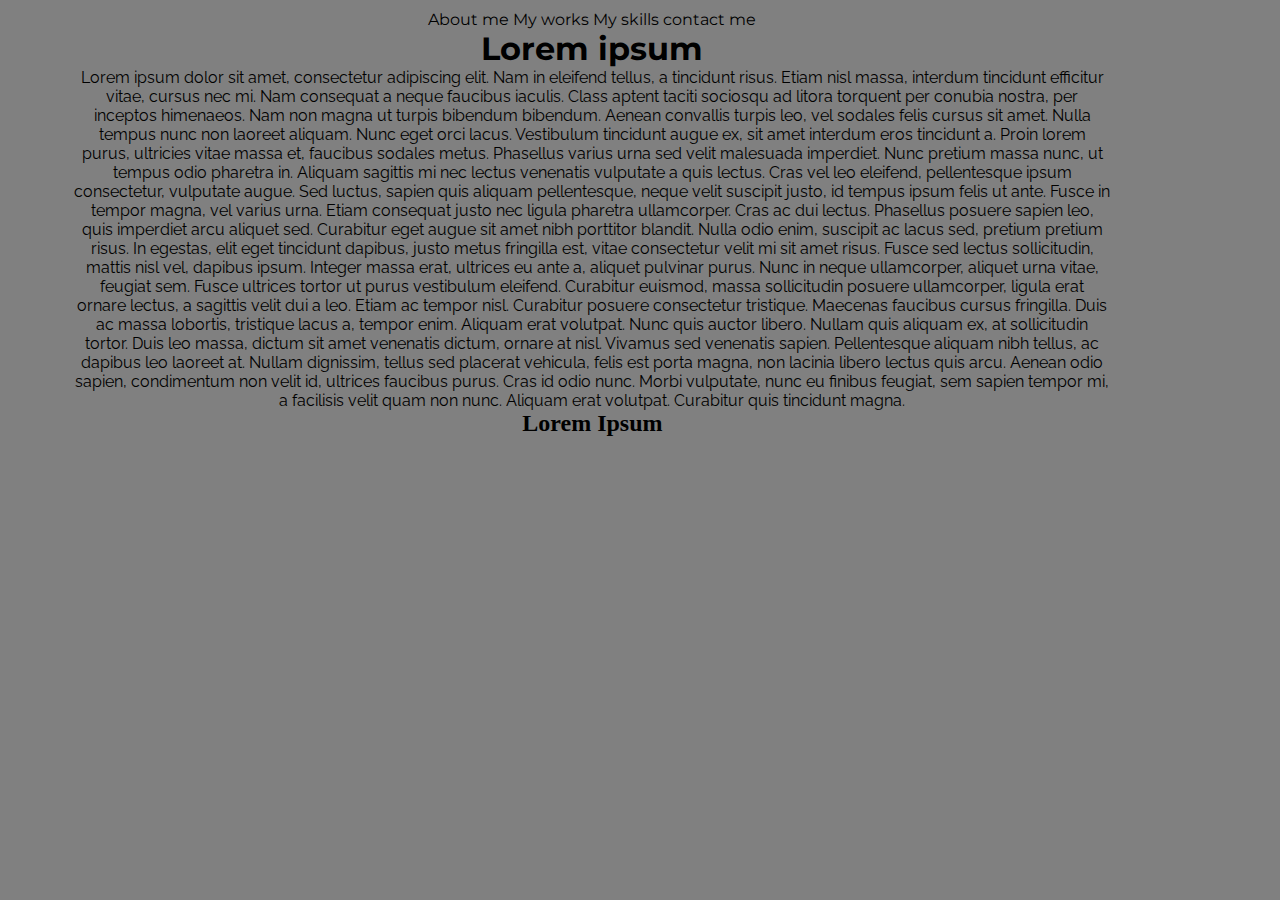
==== personalSite/index.html @ 4094cfce "first commit" ====
<html>
	<head>
		<link  href='#' rel ='icon' type='image/png'>
		<meta name = 'author' content='Joe Morrello'>
		<meta name='geo.region' content='Us-NY'>
		<meta name='geo.placename' content='New York'>
		<meta name="keywords" content="Computer Engineer, Developer,New York,New Jersey,East Coast, Job, application, Resume, HTML, CSS, Java, Android, C, C++, Coding, Programmer, Development, git, vim, emacs, Eclipse, Android Studio">
		<meta name="viewport" content="width=device-width, initial-scale=1.0">
		<link href= 'css/mainStyleSheet.css' rel='stylesheet'>
		<link href="https://fonts.googleapis.com/css?family=Montserrat|Raleway" rel="stylesheet">
	</head>
	<body>
		<div id ='wrap'>
			<div id='header'>
			<!--navigation, logo and everything that will be across all webpages and layouts -->
			<!--THINGS THAT NEED TO BE ADDED:

				LOGO
				PAGE LINKS
				NAVIGATION STYLING(MOBILE FIRST)
				CSS ANIMATIONS
			-->

				<nav class='pageNavigation'>
					<ul class='navigationLinks'>
						<li class='pageLinks'><a href='#'>About me</a></li>
						<li class='pageLinks'><a href='#'>My works</a></li>
						<li class='pageLinks'><a href='#'>My skills</a></li>
						<li class='pageLinks'><a href='#'>contact me</a></li>
					</ul>
				</nav>
			</div>
			<div id='main'>
			<h1>Lorem ipsum</h1>
			<p>
			Lorem ipsum dolor sit amet, consectetur adipiscing elit. Nam in eleifend tellus, a tincidunt risus. Etiam nisl massa, interdum tincidunt efficitur vitae, cursus nec mi. Nam consequat a neque faucibus iaculis. Class aptent taciti sociosqu ad litora torquent per conubia nostra, per inceptos himenaeos. Nam non magna ut turpis bibendum bibendum. Aenean convallis turpis leo, vel sodales felis cursus sit amet. Nulla tempus nunc non laoreet aliquam. Nunc eget orci lacus. Vestibulum tincidunt augue ex, sit amet interdum eros tincidunt a. Proin lorem purus, ultricies vitae massa et, faucibus sodales metus. Phasellus varius urna sed velit malesuada imperdiet. Nunc pretium massa nunc, ut tempus odio pharetra in. Aliquam sagittis mi nec lectus venenatis vulputate a quis lectus. Cras vel leo eleifend, pellentesque ipsum consectetur, vulputate augue.

Sed luctus, sapien quis aliquam pellentesque, neque velit suscipit justo, id tempus ipsum felis ut ante. Fusce in tempor magna, vel varius urna. Etiam consequat justo nec ligula pharetra ullamcorper. Cras ac dui lectus. Phasellus posuere sapien leo, quis imperdiet arcu aliquet sed. Curabitur eget augue sit amet nibh porttitor blandit. Nulla odio enim, suscipit ac lacus sed, pretium pretium risus. In egestas, elit eget tincidunt dapibus, justo metus fringilla est, vitae consectetur velit mi sit amet risus. Fusce sed lectus sollicitudin, mattis nisl vel, dapibus ipsum. Integer massa erat, ultrices eu ante a, aliquet pulvinar purus. Nunc in neque ullamcorper, aliquet urna vitae, feugiat sem. Fusce ultrices tortor ut purus vestibulum eleifend. Curabitur euismod, massa sollicitudin posuere ullamcorper, ligula erat ornare lectus, a sagittis velit dui a leo. Etiam ac tempor nisl. Curabitur posuere consectetur tristique. Maecenas faucibus cursus fringilla.

Duis ac massa lobortis, tristique lacus a, tempor enim. Aliquam erat volutpat. Nunc quis auctor libero. Nullam quis aliquam ex, at sollicitudin tortor. Duis leo massa, dictum sit amet venenatis dictum, ornare at nisl. Vivamus sed venenatis sapien. Pellentesque aliquam nibh tellus, ac dapibus leo laoreet at. Nullam dignissim, tellus sed placerat vehicula, felis est porta magna, non lacinia libero lectus quis arcu. Aenean odio sapien, condimentum non velit id, ultrices faucibus purus. Cras id odio nunc. Morbi vulputate, nunc eu finibus feugiat, sem sapien tempor mi, a facilisis velit quam non nunc. Aliquam erat volutpat. Curabitur quis tincidunt magna.

			</p>
			</div>
			<div id='footer'>
			<h2>Lorem Ipsum</h2>
			<!--Need content for footer-->
			</div>
		</div>
	</body>
</html>
---- personalSite/css/mainStyleSheet.css ----
*{
margin:0px;
padding: 0px;
}
html,body{
	width:90%;
	margin:0px auto;
	padding:0px;
	background-color:grey;

}
body{
	text-align: center;
	margin:10px;
}
wrap{

}
h1{
font-family: 'Montserrat', sans-serif;
}
p{
	font-family: 'Raleway', sans-serif;

}
/* OUR FONTS
* font-family: 'Montserrat', sans-serif;
* font-family: 'Raleway', sans-serif;
*
*/
nav{
	font-family: 'Montserrat', sans-serif;
}
.pageLinks a{
	text-decoration: none;
	color:black;
}
.pageLinks{
	display: inline-block;
}
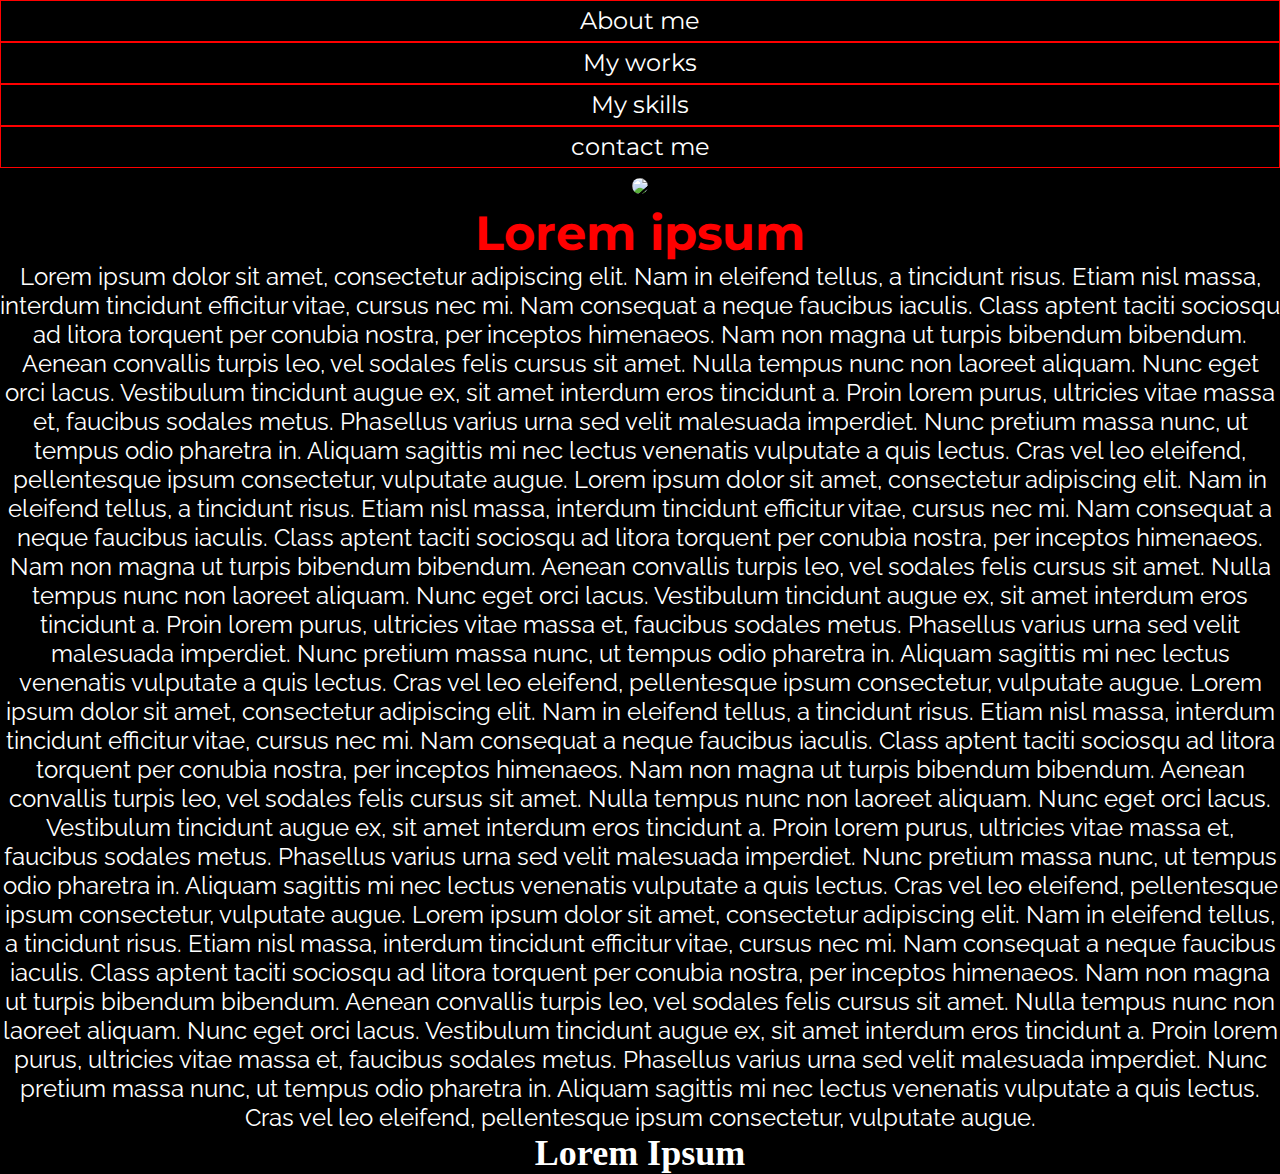
==== commit 19c0cb00: "added images as a test. made changes to stylesheet and index for better mobile styling:" ====
--- a/personalSite/index.html
+++ b/personalSite/index.html
@@ -20,30 +20,34 @@
 				NAVIGATION STYLING(MOBILE FIRST)
 				CSS ANIMATIONS
 			-->
-
+				<!--NEED SOME FORM OF LOGO THAT WILL BE ABOVE HERE-->
 				<nav class='pageNavigation'>
 					<ul class='navigationLinks'>
-						<li class='pageLinks'><a href='#'>About me</a></li>
-						<li class='pageLinks'><a href='#'>My works</a></li>
-						<li class='pageLinks'><a href='#'>My skills</a></li>
-						<li class='pageLinks'><a href='#'>contact me</a></li>
+						<a href='#'><li class='pageLinks'>About me</li></a>
+						<a href='#'><li class='pageLinks'>My works</li></a>
+						<a href='#'><li class='pageLinks'>My skills</li></a>
+						<a href='#'><li class='pageLinks'>contact me</li></a>
 					</ul>
 				</nav>
 			</div>
 			<div id='main'>
-			<h1>Lorem ipsum</h1>
-			<p>
-			Lorem ipsum dolor sit amet, consectetur adipiscing elit. Nam in eleifend tellus, a tincidunt risus. Etiam nisl massa, interdum tincidunt efficitur vitae, cursus nec mi. Nam consequat a neque faucibus iaculis. Class aptent taciti sociosqu ad litora torquent per conubia nostra, per inceptos himenaeos. Nam non magna ut turpis bibendum bibendum. Aenean convallis turpis leo, vel sodales felis cursus sit amet. Nulla tempus nunc non laoreet aliquam. Nunc eget orci lacus. Vestibulum tincidunt augue ex, sit amet interdum eros tincidunt a. Proin lorem purus, ultricies vitae massa et, faucibus sodales metus. Phasellus varius urna sed velit malesuada imperdiet. Nunc pretium massa nunc, ut tempus odio pharetra in. Aliquam sagittis mi nec lectus venenatis vulputate a quis lectus. Cras vel leo eleifend, pellentesque ipsum consectetur, vulputate augue.
+				<div id='photoContainer'>
+					<img id='photo' src='images/joe.jpg'>
+				</div>
+				<h1>Lorem ipsum</h1>
+				<p>
+				Lorem ipsum dolor sit amet, consectetur adipiscing elit. Nam in eleifend tellus, a tincidunt risus. Etiam nisl massa, interdum tincidunt efficitur vitae, cursus nec mi. Nam consequat a neque faucibus iaculis. Class aptent taciti sociosqu ad litora torquent per conubia nostra, per inceptos himenaeos. Nam non magna ut turpis bibendum bibendum. Aenean convallis turpis leo, vel sodales felis cursus sit amet. Nulla tempus nunc non laoreet aliquam. Nunc eget orci lacus. Vestibulum tincidunt augue ex, sit amet interdum eros tincidunt a. Proin lorem purus, ultricies vitae massa et, faucibus sodales metus. Phasellus varius urna sed velit malesuada imperdiet. Nunc pretium massa nunc, ut tempus odio pharetra in. Aliquam sagittis mi nec lectus venenatis vulputate a quis lectus. Cras vel leo eleifend, pellentesque ipsum consectetur, vulputate augue.
 
-Sed luctus, sapien quis aliquam pellentesque, neque velit suscipit justo, id tempus ipsum felis ut ante. Fusce in tempor magna, vel varius urna. Etiam consequat justo nec ligula pharetra ullamcorper. Cras ac dui lectus. Phasellus posuere sapien leo, quis imperdiet arcu aliquet sed. Curabitur eget augue sit amet nibh porttitor blandit. Nulla odio enim, suscipit ac lacus sed, pretium pretium risus. In egestas, elit eget tincidunt dapibus, justo metus fringilla est, vitae consectetur velit mi sit amet risus. Fusce sed lectus sollicitudin, mattis nisl vel, dapibus ipsum. Integer massa erat, ultrices eu ante a, aliquet pulvinar purus. Nunc in neque ullamcorper, aliquet urna vitae, feugiat sem. Fusce ultrices tortor ut purus vestibulum eleifend. Curabitur euismod, massa sollicitudin posuere ullamcorper, ligula erat ornare lectus, a sagittis velit dui a leo. Etiam ac tempor nisl. Curabitur posuere consectetur tristique. Maecenas faucibus cursus fringilla.
+				Lorem ipsum dolor sit amet, consectetur adipiscing elit. Nam in eleifend tellus, a tincidunt risus. Etiam nisl massa, interdum tincidunt efficitur vitae, cursus nec mi. Nam consequat a neque faucibus iaculis. Class aptent taciti sociosqu ad litora torquent per conubia nostra, per inceptos himenaeos. Nam non magna ut turpis bibendum bibendum. Aenean convallis turpis leo, vel sodales felis cursus sit amet. Nulla tempus nunc non laoreet aliquam. Nunc eget orci lacus. Vestibulum tincidunt augue ex, sit amet interdum eros tincidunt a. Proin lorem purus, ultricies vitae massa et, faucibus sodales metus. Phasellus varius urna sed velit malesuada imperdiet. Nunc pretium massa nunc, ut tempus odio pharetra in. Aliquam sagittis mi nec lectus venenatis vulputate a quis lectus. Cras vel leo eleifend, pellentesque ipsum consectetur, vulputate augue.
 
-Duis ac massa lobortis, tristique lacus a, tempor enim. Aliquam erat volutpat. Nunc quis auctor libero. Nullam quis aliquam ex, at sollicitudin tortor. Duis leo massa, dictum sit amet venenatis dictum, ornare at nisl. Vivamus sed venenatis sapien. Pellentesque aliquam nibh tellus, ac dapibus leo laoreet at. Nullam dignissim, tellus sed placerat vehicula, felis est porta magna, non lacinia libero lectus quis arcu. Aenean odio sapien, condimentum non velit id, ultrices faucibus purus. Cras id odio nunc. Morbi vulputate, nunc eu finibus feugiat, sem sapien tempor mi, a facilisis velit quam non nunc. Aliquam erat volutpat. Curabitur quis tincidunt magna.
+				Lorem ipsum dolor sit amet, consectetur adipiscing elit. Nam in eleifend tellus, a tincidunt risus. Etiam nisl massa, interdum tincidunt efficitur vitae, cursus nec mi. Nam consequat a neque faucibus iaculis. Class aptent taciti sociosqu ad litora torquent per conubia nostra, per inceptos himenaeos. Nam non magna ut turpis bibendum bibendum. Aenean convallis turpis leo, vel sodales felis cursus sit amet. Nulla tempus nunc non laoreet aliquam. Nunc eget orci lacus. Vestibulum tincidunt augue ex, sit amet interdum eros tincidunt a. Proin lorem purus, ultricies vitae massa et, faucibus sodales metus. Phasellus varius urna sed velit malesuada imperdiet. Nunc pretium massa nunc, ut tempus odio pharetra in. Aliquam sagittis mi nec lectus venenatis vulputate a quis lectus. Cras vel leo eleifend, pellentesque ipsum consectetur, vulputate augue.
 
-			</p>
+				Lorem ipsum dolor sit amet, consectetur adipiscing elit. Nam in eleifend tellus, a tincidunt risus. Etiam nisl massa, interdum tincidunt efficitur vitae, cursus nec mi. Nam consequat a neque faucibus iaculis. Class aptent taciti sociosqu ad litora torquent per conubia nostra, per inceptos himenaeos. Nam non magna ut turpis bibendum bibendum. Aenean convallis turpis leo, vel sodales felis cursus sit amet. Nulla tempus nunc non laoreet aliquam. Nunc eget orci lacus. Vestibulum tincidunt augue ex, sit amet interdum eros tincidunt a. Proin lorem purus, ultricies vitae massa et, faucibus sodales metus. Phasellus varius urna sed velit malesuada imperdiet. Nunc pretium massa nunc, ut tempus odio pharetra in. Aliquam sagittis mi nec lectus venenatis vulputate a quis lectus. Cras vel leo eleifend, pellentesque ipsum consectetur, vulputate augue.
+				</p>
 			</div>
 			<div id='footer'>
-			<h2>Lorem Ipsum</h2>
-			<!--Need content for footer-->
+				<h2>Lorem Ipsum</h2>
+				<!--Need content for footer-->
 			</div>
 		</div>
 	</body>
--- a/personalSite/css/mainStyleSheet.css
+++ b/personalSite/css/mainStyleSheet.css
@@ -3,25 +3,26 @@
 padding: 0px;
 }
 html,body{
-	width:90%;
 	margin:0px auto;
 	padding:0px;
-	background-color:grey;
-
+	background-color:black;
+	color:white;
+	font-size: 24px;
 }
 body{
 	text-align: center;
-	margin:10px;
-}
-wrap{
-
+	
 }
 h1{
 font-family: 'Montserrat', sans-serif;
+color:red;
 }
 p{
-	font-family: 'Raleway', sans-serif;
-
+	font-family: 'Raleway', sans-serif;\	
+}
+a{
+	color:white;
+	text-decoration: none;
 }
 /* OUR FONTS
 * font-family: 'Montserrat', sans-serif;
@@ -31,10 +32,32 @@
 nav{
 	font-family: 'Montserrat', sans-serif;
 }
-.pageLinks a{
+.pageLinks li a{
 	text-decoration: none;
-	color:black;
+	width:100%;
+	font-size: 32px;
+	
 }
 .pageLinks{
-	display: inline-block;
+	display: block;
+	border: 1px solid red;
+	height:40px;
+	line-height: 40px;
+}
+.small{
+	font-size: 16px;
+}
+.medium{
+	font-size: 24px;
+}
+.large{
+	font-size: 32px;
+}
+#photo{
+	border-radius:15px;
+ max-height:100%;
+  max-width: 100%;
+}
+#photoContainer{
+	margin:10px;
 }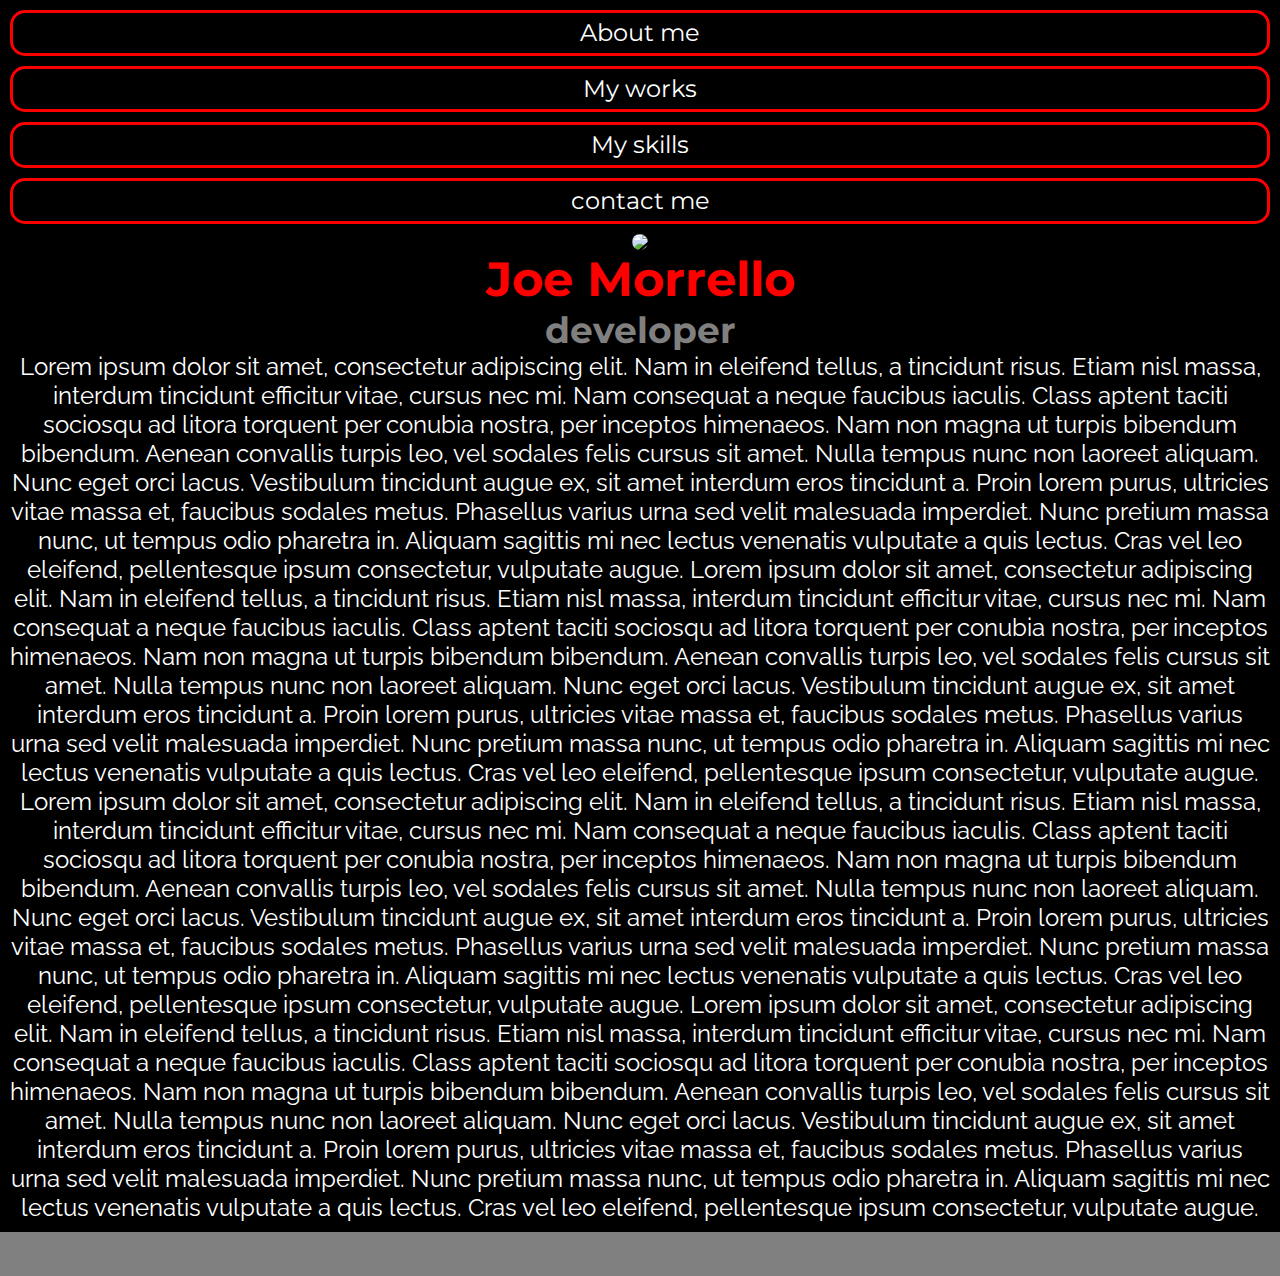
==== commit bf13830e: "added jquery 3.1.0.min.js made small edits to photo size and margins edited little bits of text" ====
--- a/personalSite/index.html
+++ b/personalSite/index.html
@@ -34,7 +34,8 @@
 				<div id='photoContainer'>
 					<img id='photo' src='images/joe.jpg'>
 				</div>
-				<h1>Lorem ipsum</h1>
+				<h1>Joe Morrello</h1>
+				<h2>developer</h2>
 				<p>
 				Lorem ipsum dolor sit amet, consectetur adipiscing elit. Nam in eleifend tellus, a tincidunt risus. Etiam nisl massa, interdum tincidunt efficitur vitae, cursus nec mi. Nam consequat a neque faucibus iaculis. Class aptent taciti sociosqu ad litora torquent per conubia nostra, per inceptos himenaeos. Nam non magna ut turpis bibendum bibendum. Aenean convallis turpis leo, vel sodales felis cursus sit amet. Nulla tempus nunc non laoreet aliquam. Nunc eget orci lacus. Vestibulum tincidunt augue ex, sit amet interdum eros tincidunt a. Proin lorem purus, ultricies vitae massa et, faucibus sodales metus. Phasellus varius urna sed velit malesuada imperdiet. Nunc pretium massa nunc, ut tempus odio pharetra in. Aliquam sagittis mi nec lectus venenatis vulputate a quis lectus. Cras vel leo eleifend, pellentesque ipsum consectetur, vulputate augue.
 
--- a/personalSite/css/mainStyleSheet.css
+++ b/personalSite/css/mainStyleSheet.css
@@ -2,6 +2,11 @@
 margin:0px;
 padding: 0px;
 }
+/* OUR FONTS
+* font-family: 'Montserrat', sans-serif;
+* font-family: 'Raleway', sans-serif;
+*
+*/
 html,body{
 	margin:0px auto;
 	padding:0px;
@@ -11,11 +16,15 @@
 }
 body{
 	text-align: center;
-	
+}
+h1,h2,h3,h4,h5,h6{
+font-family: 'Montserrat', sans-serif;
 }
 h1{
-font-family: 'Montserrat', sans-serif;
-color:red;
+	color:red;
+}
+h2{
+	color:grey;
 }
 p{
 	font-family: 'Raleway', sans-serif;\	
@@ -24,25 +33,21 @@
 	color:white;
 	text-decoration: none;
 }
-/* OUR FONTS
-* font-family: 'Montserrat', sans-serif;
-* font-family: 'Raleway', sans-serif;
-*
-*/
 nav{
 	font-family: 'Montserrat', sans-serif;
 }
 .pageLinks li a{
 	text-decoration: none;
 	width:100%;
-	font-size: 32px;
-	
+	font-size: 32px;	
 }
 .pageLinks{
 	display: block;
-	border: 1px solid red;
+	border: 3px solid red;
+	border-radius: 15px;
 	height:40px;
 	line-height: 40px;
+	margin: 10px;
 }
 .small{
 	font-size: 16px;
@@ -54,10 +59,17 @@
 	font-size: 32px;
 }
 #photo{
-	border-radius:15px;
- max-height:100%;
-  max-width: 100%;
+	border-radius:20px;
+ max-height:80%;
+  max-width: 80%;
 }
 #photoContainer{
 	margin:10px;
+	margin-bottom: 0px;
+}
+#main{
+	margin:10px;
+}
+#footer{
+	background-color:grey;
 }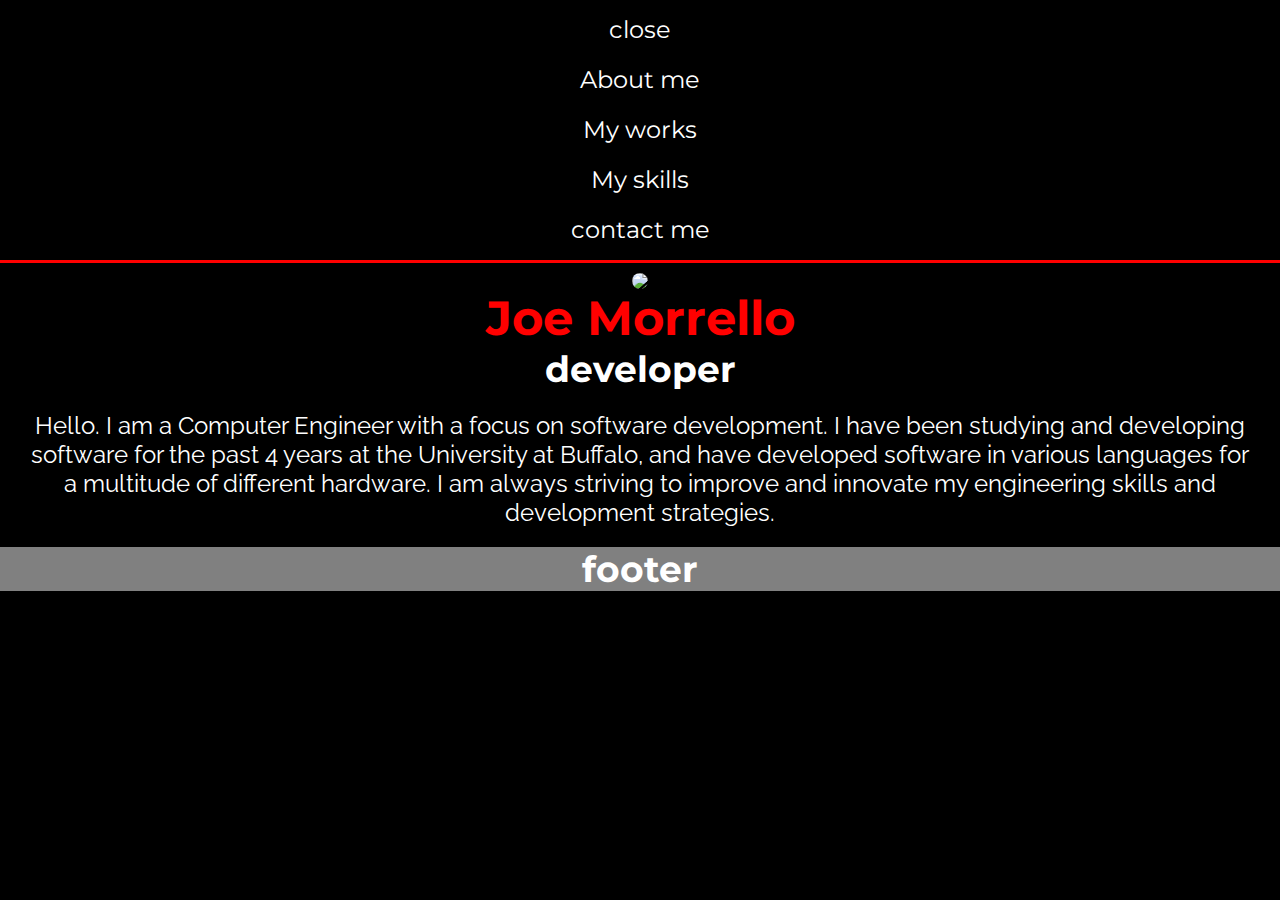
==== commit 66a8f9a1: "added some basic logos to the images folder small edits to styling and layout (removed links for tes" ====
--- a/personalSite/index.html
+++ b/personalSite/index.html
@@ -5,6 +5,10 @@
 		<meta name='geo.region' content='Us-NY'>
 		<meta name='geo.placename' content='New York'>
 		<meta name="keywords" content="Computer Engineer, Developer,New York,New Jersey,East Coast, Job, application, Resume, HTML, CSS, Java, Android, C, C++, Coding, Programmer, Development, git, vim, emacs, Eclipse, Android Studio">
+	<meta name="description" content="Joe is a Computer Engineer with experience in software design and web development. He currently works for FCB Health in New York City, and lives in New Jersey." />
+    <meta name="author" content="Joe Morrello">
+    <meta name="geo.region" content="US-NY" />
+    <meta name="geo.placename" content="New York" />
 		<meta name="viewport" content="width=device-width, initial-scale=1.0">
 		<link href= 'css/mainStyleSheet.css' rel='stylesheet'>
 		<link href="https://fonts.googleapis.com/css?family=Montserrat|Raleway" rel="stylesheet">
@@ -23,10 +27,11 @@
 				<!--NEED SOME FORM OF LOGO THAT WILL BE ABOVE HERE-->
 				<nav class='pageNavigation'>
 					<ul class='navigationLinks'>
-						<a href='#'><li class='pageLinks'>About me</li></a>
-						<a href='#'><li class='pageLinks'>My works</li></a>
-						<a href='#'><li class='pageLinks'>My skills</li></a>
-						<a href='#'><li class='pageLinks'>contact me</li></a>
+						<li class='pageLinks'><a href='#'>close</a></li>
+						<li class='pageLinks'><a href='#'>About me</a></li>
+						<li class='pageLinks'><a href='#'>My works</a></li>
+						<li class='pageLinks'><a href='#'>My skills</a></li>
+						<li class='pageLinks'><a href='#'>contact me</a></li>
 					</ul>
 				</nav>
 			</div>
@@ -36,20 +41,16 @@
 				</div>
 				<h1>Joe Morrello</h1>
 				<h2>developer</h2>
-				<p>
-				Lorem ipsum dolor sit amet, consectetur adipiscing elit. Nam in eleifend tellus, a tincidunt risus. Etiam nisl massa, interdum tincidunt efficitur vitae, cursus nec mi. Nam consequat a neque faucibus iaculis. Class aptent taciti sociosqu ad litora torquent per conubia nostra, per inceptos himenaeos. Nam non magna ut turpis bibendum bibendum. Aenean convallis turpis leo, vel sodales felis cursus sit amet. Nulla tempus nunc non laoreet aliquam. Nunc eget orci lacus. Vestibulum tincidunt augue ex, sit amet interdum eros tincidunt a. Proin lorem purus, ultricies vitae massa et, faucibus sodales metus. Phasellus varius urna sed velit malesuada imperdiet. Nunc pretium massa nunc, ut tempus odio pharetra in. Aliquam sagittis mi nec lectus venenatis vulputate a quis lectus. Cras vel leo eleifend, pellentesque ipsum consectetur, vulputate augue.
-
-				Lorem ipsum dolor sit amet, consectetur adipiscing elit. Nam in eleifend tellus, a tincidunt risus. Etiam nisl massa, interdum tincidunt efficitur vitae, cursus nec mi. Nam consequat a neque faucibus iaculis. Class aptent taciti sociosqu ad litora torquent per conubia nostra, per inceptos himenaeos. Nam non magna ut turpis bibendum bibendum. Aenean convallis turpis leo, vel sodales felis cursus sit amet. Nulla tempus nunc non laoreet aliquam. Nunc eget orci lacus. Vestibulum tincidunt augue ex, sit amet interdum eros tincidunt a. Proin lorem purus, ultricies vitae massa et, faucibus sodales metus. Phasellus varius urna sed velit malesuada imperdiet. Nunc pretium massa nunc, ut tempus odio pharetra in. Aliquam sagittis mi nec lectus venenatis vulputate a quis lectus. Cras vel leo eleifend, pellentesque ipsum consectetur, vulputate augue.
-
-				Lorem ipsum dolor sit amet, consectetur adipiscing elit. Nam in eleifend tellus, a tincidunt risus. Etiam nisl massa, interdum tincidunt efficitur vitae, cursus nec mi. Nam consequat a neque faucibus iaculis. Class aptent taciti sociosqu ad litora torquent per conubia nostra, per inceptos himenaeos. Nam non magna ut turpis bibendum bibendum. Aenean convallis turpis leo, vel sodales felis cursus sit amet. Nulla tempus nunc non laoreet aliquam. Nunc eget orci lacus. Vestibulum tincidunt augue ex, sit amet interdum eros tincidunt a. Proin lorem purus, ultricies vitae massa et, faucibus sodales metus. Phasellus varius urna sed velit malesuada imperdiet. Nunc pretium massa nunc, ut tempus odio pharetra in. Aliquam sagittis mi nec lectus venenatis vulputate a quis lectus. Cras vel leo eleifend, pellentesque ipsum consectetur, vulputate augue.
-
-				Lorem ipsum dolor sit amet, consectetur adipiscing elit. Nam in eleifend tellus, a tincidunt risus. Etiam nisl massa, interdum tincidunt efficitur vitae, cursus nec mi. Nam consequat a neque faucibus iaculis. Class aptent taciti sociosqu ad litora torquent per conubia nostra, per inceptos himenaeos. Nam non magna ut turpis bibendum bibendum. Aenean convallis turpis leo, vel sodales felis cursus sit amet. Nulla tempus nunc non laoreet aliquam. Nunc eget orci lacus. Vestibulum tincidunt augue ex, sit amet interdum eros tincidunt a. Proin lorem purus, ultricies vitae massa et, faucibus sodales metus. Phasellus varius urna sed velit malesuada imperdiet. Nunc pretium massa nunc, ut tempus odio pharetra in. Aliquam sagittis mi nec lectus venenatis vulputate a quis lectus. Cras vel leo eleifend, pellentesque ipsum consectetur, vulputate augue.
+				<p class='medium'>
+				Hello. I am a Computer Engineer with a focus on software development. I have been studying and developing software for the past 4 years at the University at Buffalo, and have developed software in various languages for a multitude of different hardware. I am always striving to improve and innovate my engineering skills and development strategies.
 				</p>
 			</div>
 			<div id='footer'>
-				<h2>Lorem Ipsum</h2>
+				<h2>footer</h2>
 				<!--Need content for footer-->
 			</div>
 		</div>
 	</body>
+	<script src='jquery-3.1.0.min.js'></script>
+		
 </html>--- a/personalSite/css/mainStyleSheet.css
+++ b/personalSite/css/mainStyleSheet.css
@@ -24,10 +24,11 @@
 	color:red;
 }
 h2{
-	color:grey;
+	color:white;
 }
 p{
-	font-family: 'Raleway', sans-serif;\	
+	font-family: 'Raleway', sans-serif;
+	margin: 20px;	
 }
 a{
 	color:white;
@@ -35,16 +36,20 @@
 }
 nav{
 	font-family: 'Montserrat', sans-serif;
+	border-bottom: solid red;
 }
-.pageLinks li a{
+.navigationLinks li a{
 	text-decoration: none;
 	width:100%;
-	font-size: 32px;	
+	font-size: 24px;
+	 border-bottom: 3px solid black;
+	transition: border-color 1.5s;
 }
+.navigationLinks li:hover a{
+	border-color: red;
+}
+
 .pageLinks{
-	display: block;
-	border: 3px solid red;
-	border-radius: 15px;
 	height:40px;
 	line-height: 40px;
 	margin: 10px;
@@ -60,8 +65,8 @@
 }
 #photo{
 	border-radius:20px;
- max-height:80%;
-  max-width: 80%;
+ max-height:50%;
+  max-width: 50%;
 }
 #photoContainer{
 	margin:10px;
@@ -72,4 +77,6 @@
 }
 #footer{
 	background-color:grey;
-}+}
+/*http://www.w3schools.com/howto/howto_js_sidenav.asp*/
+	/*add Side nav for navigation elements*/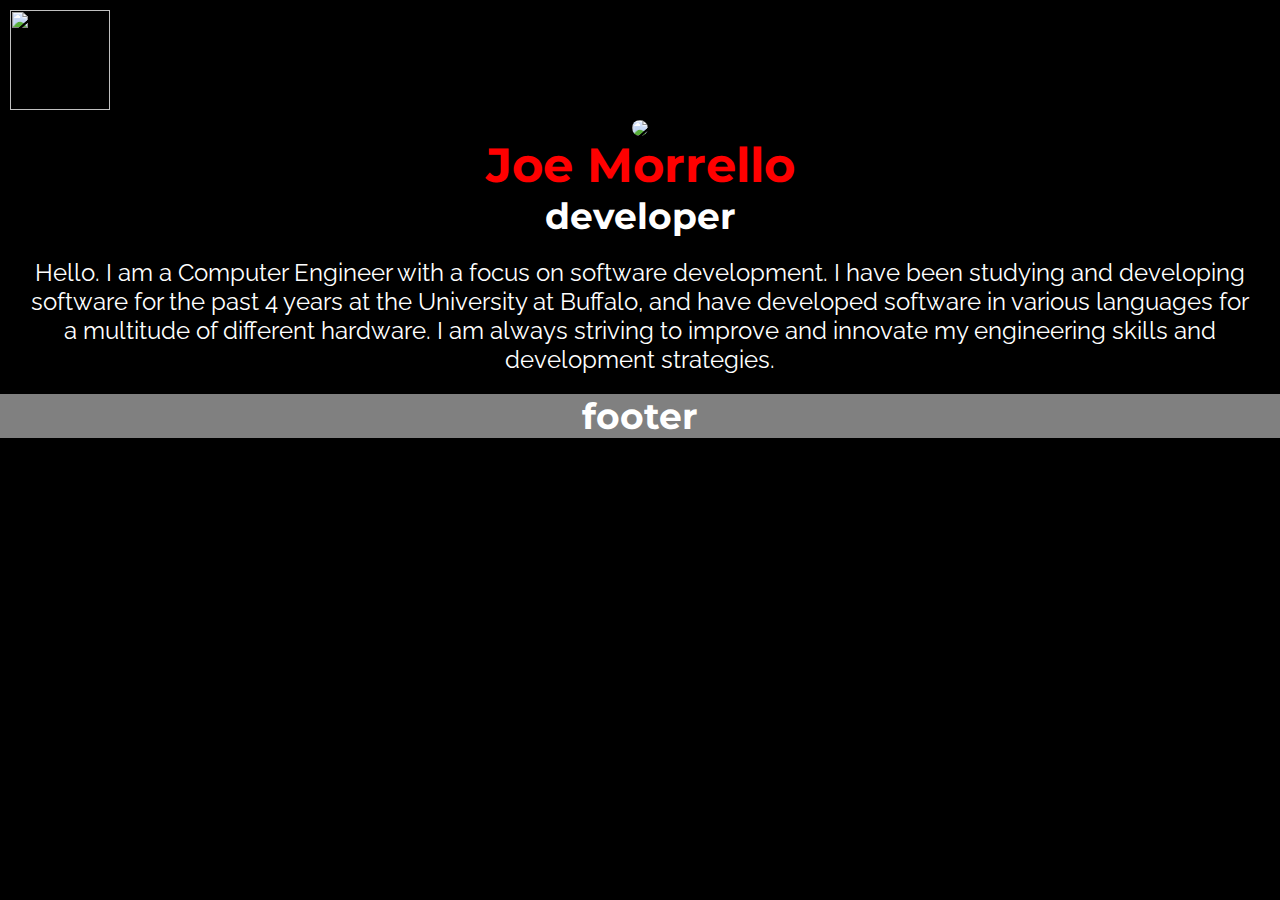
==== commit 1bf76210: "edited issues with sideNav menu." ====
--- a/personalSite/index.html
+++ b/personalSite/index.html
@@ -25,15 +25,23 @@
 				CSS ANIMATIONS
 			-->
 				<!--NEED SOME FORM OF LOGO THAT WILL BE ABOVE HERE-->
-				<nav class='pageNavigation'>
+				<!--SWITCH pageNavigation to sideNavigation-->
+				<div id="mySidenav" class="sidenav">
+  					<a class="closebtn" onclick="closeNav()">&times;</a>
+					<nav class='pageNavigation'>
 					<ul class='navigationLinks'>
-						<li class='pageLinks'><a href='#'>close</a></li>
+						<li class='pageLinks'><a onclick="openNav()" href='#'>Menu</a></li>
 						<li class='pageLinks'><a href='#'>About me</a></li>
 						<li class='pageLinks'><a href='#'>My works</a></li>
 						<li class='pageLinks'><a href='#'>My skills</a></li>
 						<li class='pageLinks'><a href='#'>contact me</a></li>
+						<li class='pageLinks'><a href='#' onclick="closeNav()"><img style='opacity: .2' src='C:\Users\JoMor\Documents\GitHub\website\personalSite\images/logo_white.png'></a></li>
 					</ul>
 				</nav>
+				</div>
+			<a onclick="openNav()" href='#'><img id='logo' src='C:\Users\JoMor\Documents\GitHub\website\personalSite\images/logo_white.png'></a>
+			
+	
 			</div>
 			<div id='main'>
 				<div id='photoContainer'>
@@ -52,5 +60,14 @@
 		</div>
 	</body>
 	<script src='jquery-3.1.0.min.js'></script>
+	<script>
+function openNav() {
+    document.getElementById("mySidenav").style.width = "100%";
+}
+
+function closeNav() {
+    document.getElementById("mySidenav").style.width = "0";
+}
+</script>
 		
 </html>--- a/personalSite/css/mainStyleSheet.css
+++ b/personalSite/css/mainStyleSheet.css
@@ -34,26 +34,7 @@
 	color:white;
 	text-decoration: none;
 }
-nav{
-	font-family: 'Montserrat', sans-serif;
-	border-bottom: solid red;
-}
-.navigationLinks li a{
-	text-decoration: none;
-	width:100%;
-	font-size: 24px;
-	 border-bottom: 3px solid black;
-	transition: border-color 1.5s;
-}
-.navigationLinks li:hover a{
-	border-color: red;
-}
 
-.pageLinks{
-	height:40px;
-	line-height: 40px;
-	margin: 10px;
-}
 .small{
 	font-size: 16px;
 }
@@ -78,5 +59,65 @@
 #footer{
 	background-color:grey;
 }
-/*http://www.w3schools.com/howto/howto_js_sidenav.asp*/
-	/*add Side nav for navigation elements*/+.sidenav {
+    height: 100%;
+    width: 0;
+    position: fixed;
+    z-index: 1;
+    top: 0;
+    left: 0;
+    background-color: #111;
+    overflow-x: hidden;
+    transition: 0.5s;
+    padding-top: 60px;
+}
+.sidenav a {
+    padding: 8px 8px 8px 32px;
+    text-decoration: none;
+    font-size: 25px;
+    color: #818181;
+    display: block;
+    transition: 0.3s
+}
+.sidenav a:hover, .offcanvas a:focus{
+    color: #f1f1f1;
+}
+.sidenav .closebtn {
+    position: absolute;
+    top: 0;
+    right: 25px;
+    font-size: 36px;
+    margin-left: 50px;
+}
+
+@media screen and (max-height: 450px) {
+  .sidenav {padding-top: 15px;}
+  .sidenav a {font-size: 18px;}
+}
+nav{
+	font-family: 'Montserrat', sans-serif;
+}
+.navigationLinks li a{
+	text-decoration: none;
+	width:100%;
+	font-size: 24px;
+}
+
+
+.pageLinks{
+	height:40px;
+	line-height: 40px;
+	margin: 10px;
+}
+#logo{
+
+display: block;
+margin:10px;
+width:100px;
+height:100px;
+opacity:1; 
+transition: opacity .5s;
+}
+#logo:hover{
+opacity:.75;
+}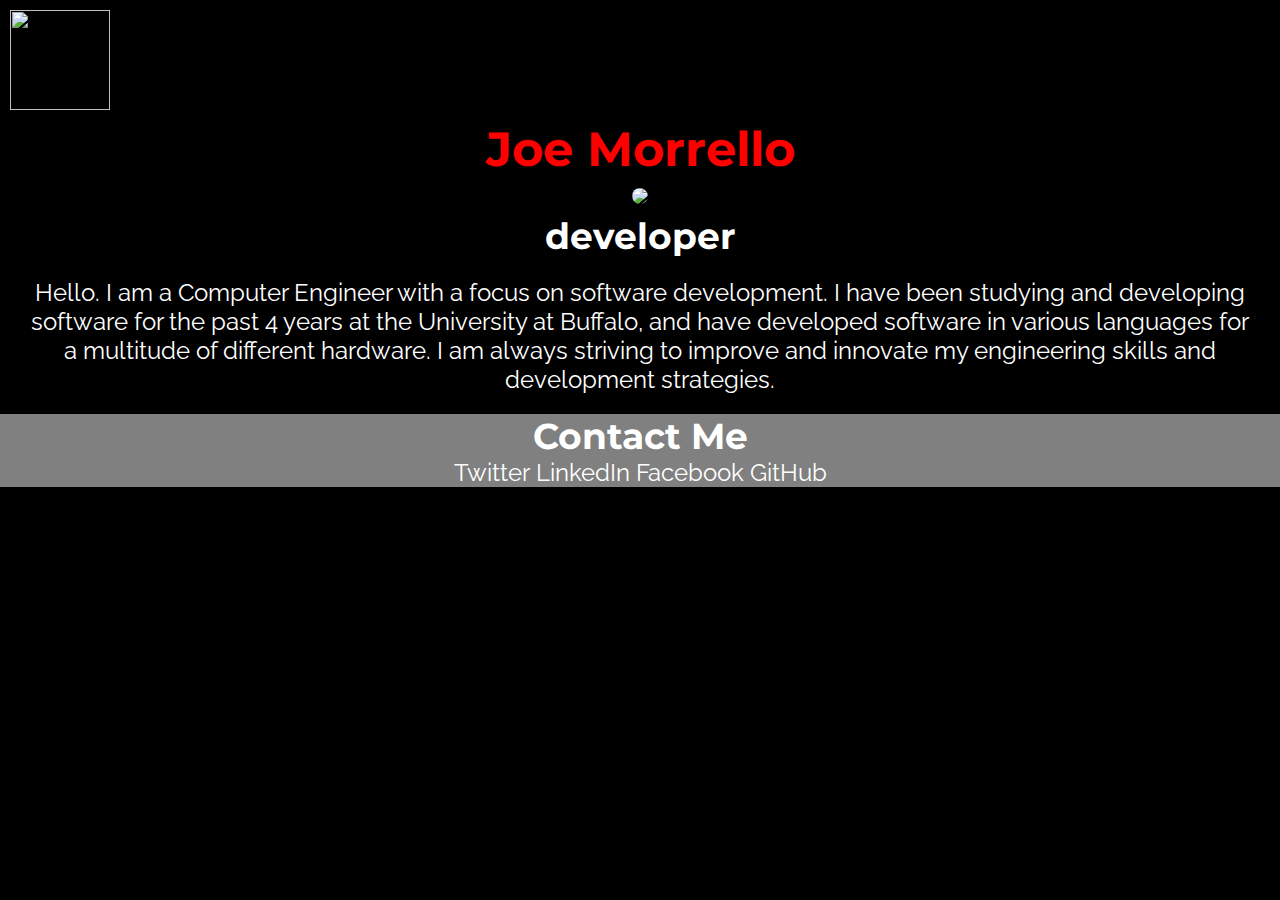
==== commit c2896784: "added icons, added link to possible color scheme" ====
--- a/personalSite/index.html
+++ b/personalSite/index.html
@@ -16,58 +16,62 @@
 	<body>
 		<div id ='wrap'>
 			<div id='header'>
-			<!--navigation, logo and everything that will be across all webpages and layouts -->
-			<!--THINGS THAT NEED TO BE ADDED:
-
-				LOGO
-				PAGE LINKS
-				NAVIGATION STYLING(MOBILE FIRST)
-				CSS ANIMATIONS
-			-->
-				<!--NEED SOME FORM OF LOGO THAT WILL BE ABOVE HERE-->
-				<!--SWITCH pageNavigation to sideNavigation-->
-				<div id="mySidenav" class="sidenav">
+				<div id="mySidenav" class="sidenav" onclick="closeNav()">
   					<a class="closebtn" onclick="closeNav()">&times;</a>
 					<nav class='pageNavigation'>
-					<ul class='navigationLinks'>
-						<li class='pageLinks'><a onclick="openNav()" href='#'>Menu</a></li>
-						<li class='pageLinks'><a href='#'>About me</a></li>
-						<li class='pageLinks'><a href='#'>My works</a></li>
-						<li class='pageLinks'><a href='#'>My skills</a></li>
-						<li class='pageLinks'><a href='#'>contact me</a></li>
-						<li class='pageLinks'><a href='#' onclick="closeNav()"><img style='opacity: .2' src='C:\Users\JoMor\Documents\GitHub\website\personalSite\images/logo_white.png'></a></li>
-					</ul>
-				</nav>
+						<ul class='navigationLinks'>
+							<li class='pageLinks'><a href='#'>About me</a></li>
+							<li class='pageLinks'><a href='#'>My works</a></li>
+							<li class='pageLinks'><a href='#'>My skills</a></li>
+							<li class='pageLinks'><a href='#'>Links</a></li>
+							<li class='pageLinks'><a href='#'><img style='opacity: .2' src='C:\Users\JoMor\Documents\GitHub\website\personalSite\images/logo_white.png'></a></li>
+						</ul>
+					</nav>
 				</div>
-			<a onclick="openNav()" href='#'><img id='logo' src='C:\Users\JoMor\Documents\GitHub\website\personalSite\images/logo_white.png'></a>
-			
-	
+				<a onclick="openNav()" href='#'><img id='logo' src='C:\Users\JoMor\Documents\GitHub\website\personalSite\images/logo_white.png'></a>	
 			</div>
 			<div id='main'>
+			<h1>Joe Morrello</h1>
 				<div id='photoContainer'>
 					<img id='photo' src='images/joe.jpg'>
 				</div>
-				<h1>Joe Morrello</h1>
 				<h2>developer</h2>
 				<p class='medium'>
 				Hello. I am a Computer Engineer with a focus on software development. I have been studying and developing software for the past 4 years at the University at Buffalo, and have developed software in various languages for a multitude of different hardware. I am always striving to improve and innovate my engineering skills and development strategies.
 				</p>
 			</div>
-			<div id='footer'>
-				<h2>footer</h2>
-				<!--Need content for footer-->
+			<div id='footer' class='medium'>
+				<h2>Contact Me</h2>
+				<li class='footerList'><a>Twitter</a></li>
+				<li class='footerList'><a>LinkedIn</a></li>
+				<li class='footerList'><a>Facebook</a></li>
+				<li class='footerList'><a>GitHub</a></li>
 			</div>
 		</div>
 	</body>
+									<!--===JQUERY SCRIPTS HERE===-->
 	<script src='jquery-3.1.0.min.js'></script>
 	<script>
-function openNav() {
-    document.getElementById("mySidenav").style.width = "100%";
-}
-
-function closeNav() {
-    document.getElementById("mySidenav").style.width = "0";
-}
+		function openNav() {
+			document.getElementById("mySidenav").style.width = "50%";
+		}
+		function closeNav() {
+	    	document.getElementById("mySidenav").style.width = "0";
+		}
+	</script>
+	<!--=== Fade in for initial page load ===-->
+	<script>
+    $( document ).ready(function() { 
+    	
+    	//$('#logo')
+    //animate all objects appearing in the webpage
+       /*$('#logo').css('visibility','visible').hide().fadeIn({queue:false,duration:1500});//make logo visible, animate it fading in
+       $('#logo').animate({opacity: 1, 'left':'0px'},1500);//logo is moved form its initial location to the upper left corner
+       $('li').delay('1500').css('visibility','visible').hide().fadeIn('1500');//lists are animated in
+       $('.morphinglinks').delay('2000').css('visibility','visible').hide().fadeIn('slow');//links are animated in
+       $('h1').delay('2500').css('visibility','visible').hide().fadeIn('slow');//header is faded in
+       $('p').delay('3000').css('visibility','visible').hide().fadeIn('slow');//p is faded in
+       $('#mainimage').delay('3500').css('visibility','visible').hide().fadeIn('slow');//image is faded in*/
+     });
 </script>
-		
 </html>--- a/personalSite/css/mainStyleSheet.css
+++ b/personalSite/css/mainStyleSheet.css
@@ -2,10 +2,10 @@
 margin:0px;
 padding: 0px;
 }
-/* OUR FONTS
+/* 
+* OUR FONTS
 * font-family: 'Montserrat', sans-serif;
 * font-family: 'Raleway', sans-serif;
-*
 */
 html,body{
 	margin:0px auto;
@@ -34,7 +34,6 @@
 	color:white;
 	text-decoration: none;
 }
-
 .small{
 	font-size: 16px;
 }
@@ -51,7 +50,7 @@
 }
 #photoContainer{
 	margin:10px;
-	margin-bottom: 0px;
+	margin-bottom: 10px;
 }
 #main{
 	margin:10px;
@@ -69,10 +68,11 @@
     background-color: #111;
     overflow-x: hidden;
     transition: 0.5s;
-    padding-top: 60px;
+    padding-top: 25px;
+    margin:0px auto;
 }
 .sidenav a {
-    padding: 8px 8px 8px 32px;
+
     text-decoration: none;
     font-size: 25px;
     color: #818181;
@@ -102,15 +102,12 @@
 	width:100%;
 	font-size: 24px;
 }
-
-
 .pageLinks{
 	height:40px;
 	line-height: 40px;
 	margin: 10px;
 }
 #logo{
-
 display: block;
 margin:10px;
 width:100px;
@@ -120,4 +117,15 @@
 }
 #logo:hover{
 opacity:.75;
-}+}
+.footerList{
+	display: inline-block;
+	font-family: 'Raleway', sans-serif;	
+	color:white;
+	
+}
+.footerList:hover a{
+	color:red;
+	transition: color 1s;
+}
+/*http://paletton.com/palette.php?uid=1020u0kitaJn-rek7hRi65iiV1q*/